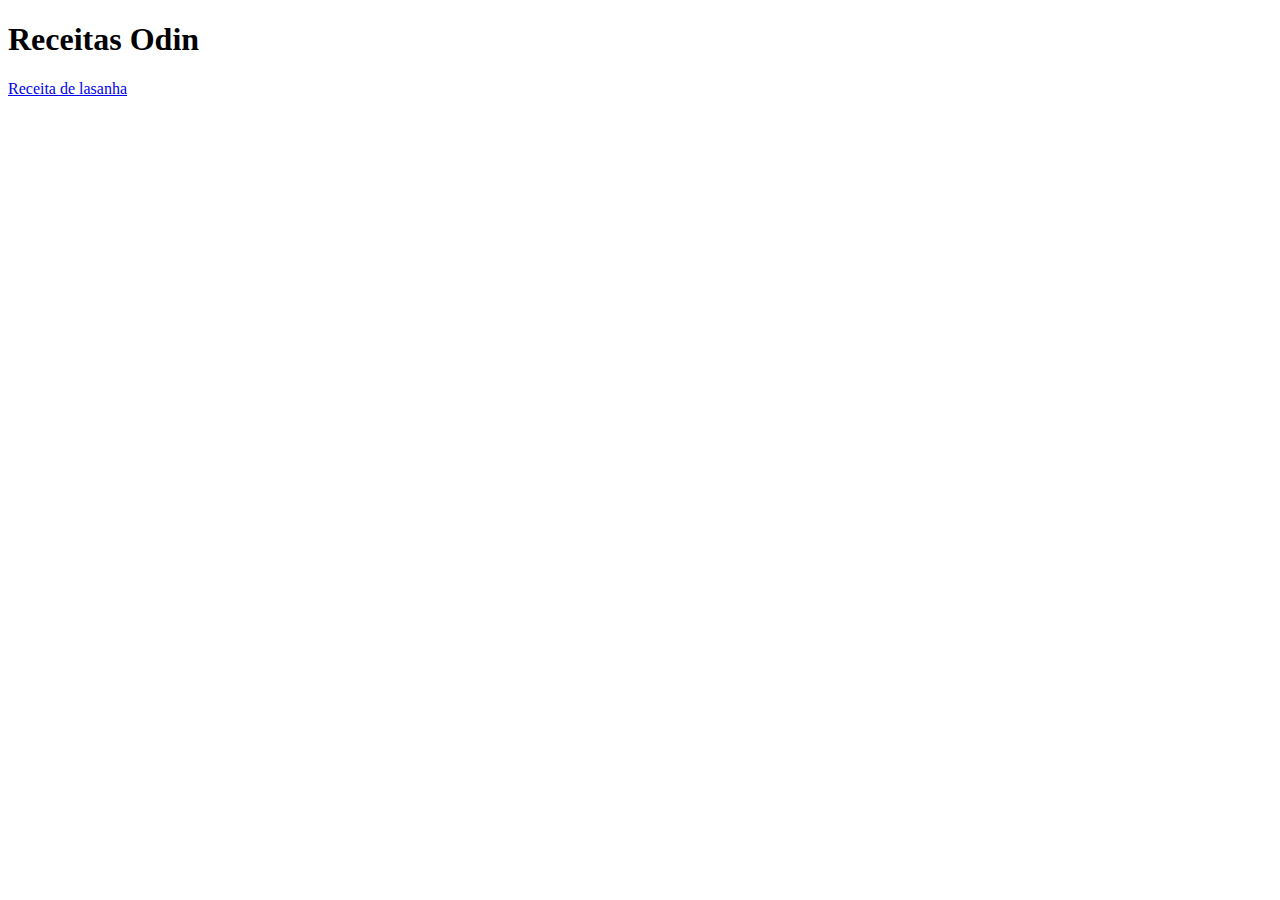
==== index.html @ 131534c7 "Criação do index e da receita lasanha" ====
<!DOCTYPE html>
<html lang="pt-br">
<head>
    <meta charset="UTF-8">
    <meta http-equiv="X-UA-Compatible" content="IE=edge">
    <meta name="viewport" content="width=device-width, initial-scale=1.0">
    <title>Receitas de Odin</title>
</head>

<body>
    <h1>Receitas Odin</h1>
    <a href="recipes/lasanha.html">Receita de lasanha</a>

</body>
</html>
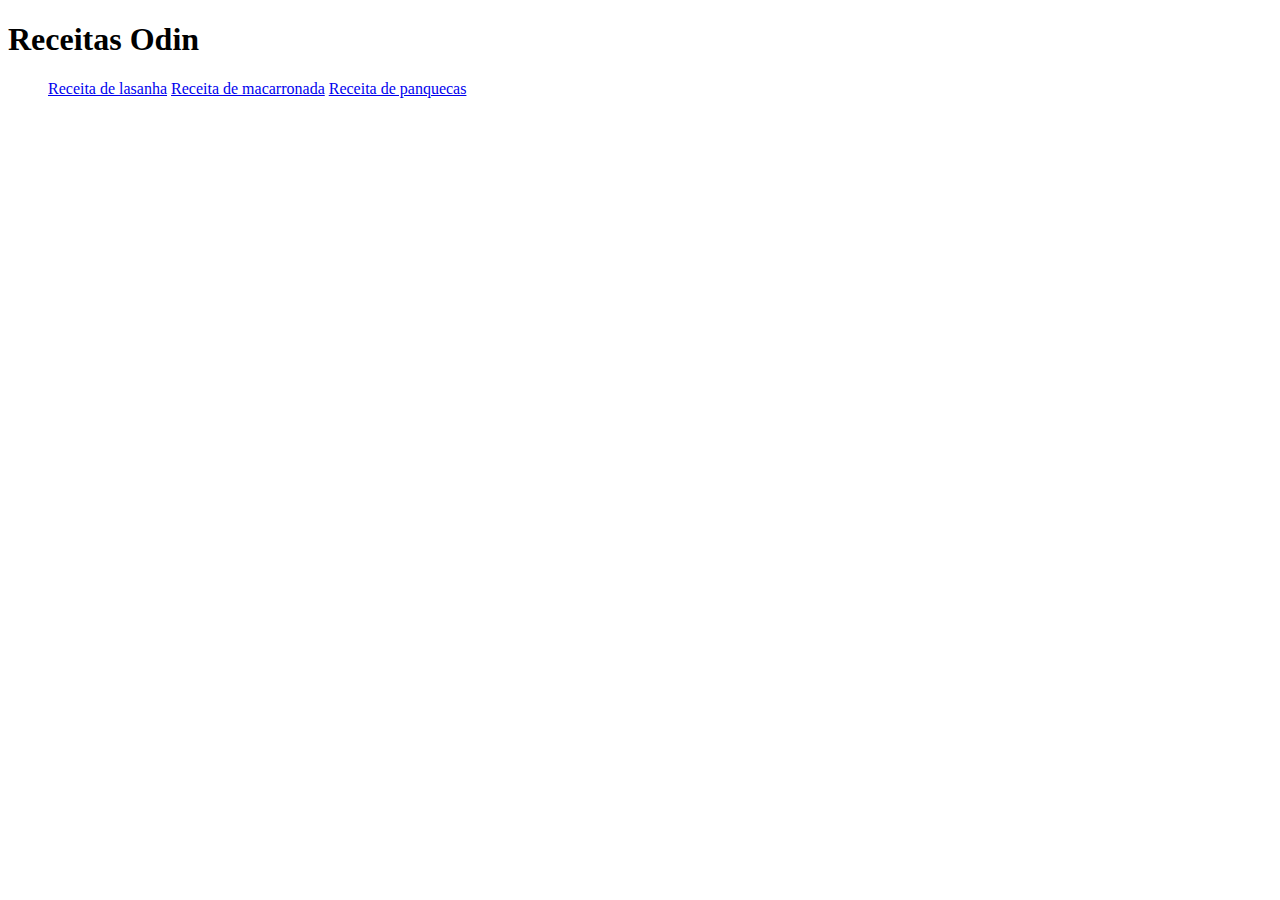
==== commit a922a450: "add links" ====
--- a/index.html
+++ b/index.html
@@ -9,7 +9,10 @@
 
 <body>
     <h1>Receitas Odin</h1>
-    <a href="recipes/lasanha.html">Receita de lasanha</a>
-
+    <ul>
+        <a href="recipes/lasanha.html">Receita de lasanha</a>
+        <a href="recipes/macarronada.html">Receita de macarronada</a>
+        <a href="recipes/panqueca.html">Receita de panquecas</a>
+    </ul>
 </body>
 </html>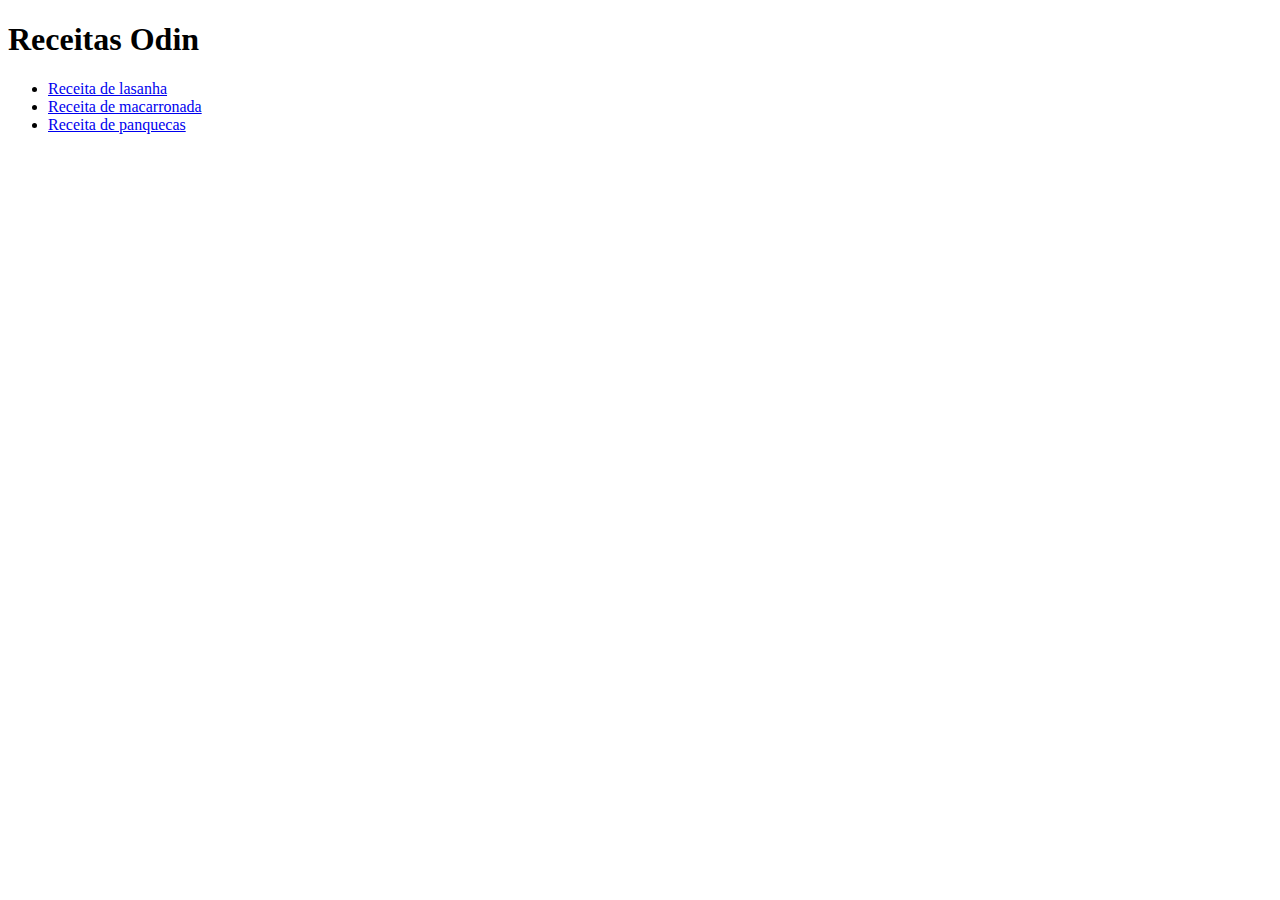
==== commit 7752a1f4: "organizando lista" ====
--- a/index.html
+++ b/index.html
@@ -10,9 +10,9 @@
 <body>
     <h1>Receitas Odin</h1>
     <ul>
-        <a href="recipes/lasanha.html">Receita de lasanha</a>
-        <a href="recipes/macarronada.html">Receita de macarronada</a>
-        <a href="recipes/panqueca.html">Receita de panquecas</a>
+        <li><a href="recipes/lasanha.html">Receita de lasanha</a></li>
+        <li><a href="recipes/macarronada.html">Receita de macarronada</a></li>
+        <li><a href="recipes/panqueca.html">Receita de panquecas</a></li>
     </ul>
 </body>
 </html>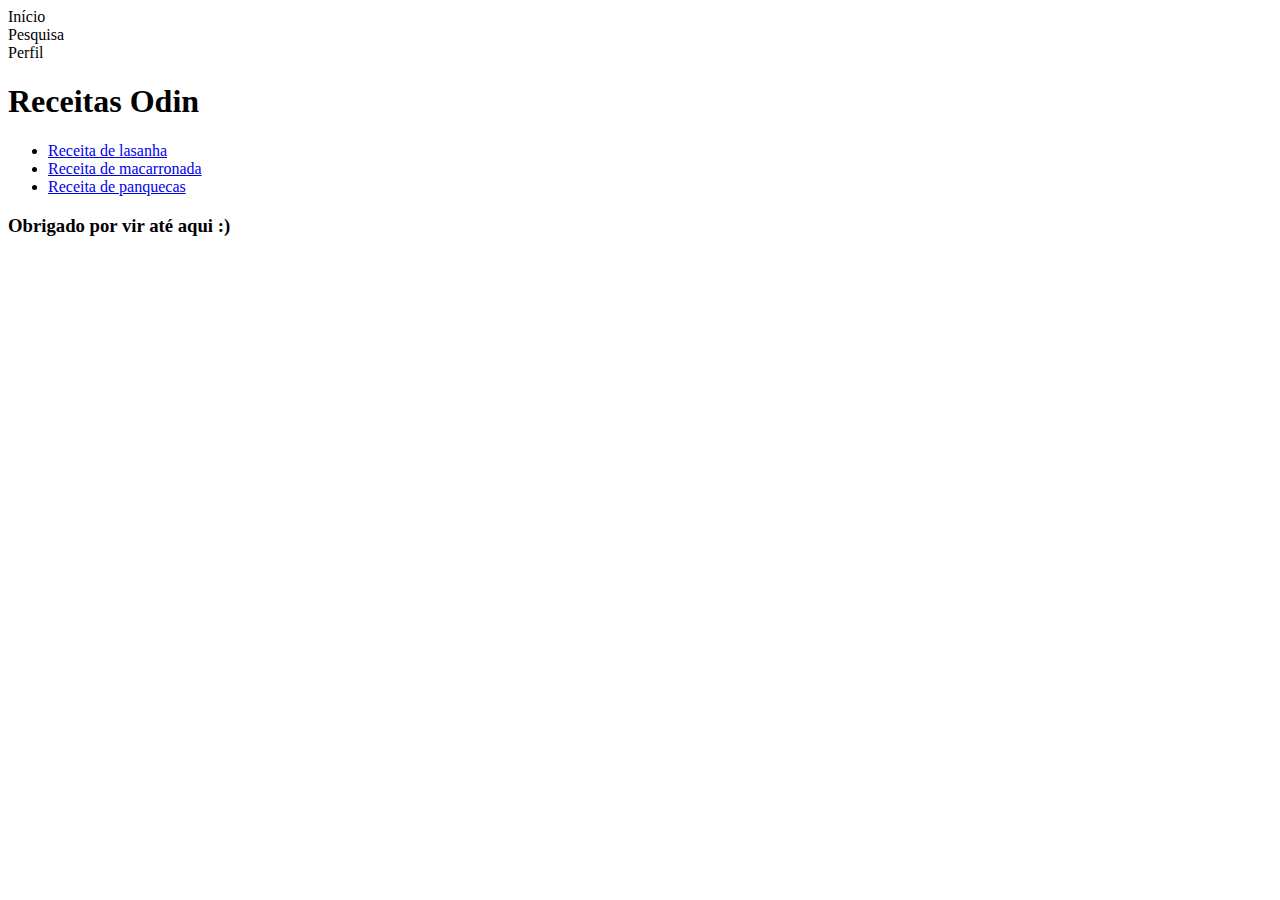
==== commit a53da688: "melhorias" ====
--- a/index.html
+++ b/index.html
@@ -5,14 +5,27 @@
     <meta http-equiv="X-UA-Compatible" content="IE=edge">
     <meta name="viewport" content="width=device-width, initial-scale=1.0">
     <title>Receitas de Odin</title>
+    <link rel="stylesheet" href="estilo/estilo.css">
 </head>
 
 <body>
+    <div class="cabecalho">
+            <div class="um">Início</div>
+            <div class="dois">Pesquisa</div>
+            <div class="tres">Perfil</div>
+    </div>
     <h1>Receitas Odin</h1>
-    <ul>
-        <li><a href="recipes/lasanha.html">Receita de lasanha</a></li>
-        <li><a href="recipes/macarronada.html">Receita de macarronada</a></li>
-        <li><a href="recipes/panqueca.html">Receita de panquecas</a></li>
-    </ul>
+    <div id="links">
+        <ul>
+            <li><a href="recipes/lasanha.html">Receita de lasanha</a></li>
+            <li><a href="recipes/macarronada.html">Receita de macarronada</a></li>
+            <li><a href="recipes/panqueca.html">Receita de panquecas</a></li>
+        </ul>
+    </div>
 </body>
-</html>+<footer>
+    <div class="rodape">
+        <h3>Obrigado por vir até aqui :)</h3>
+    </div>
+</footer>
+</html>
